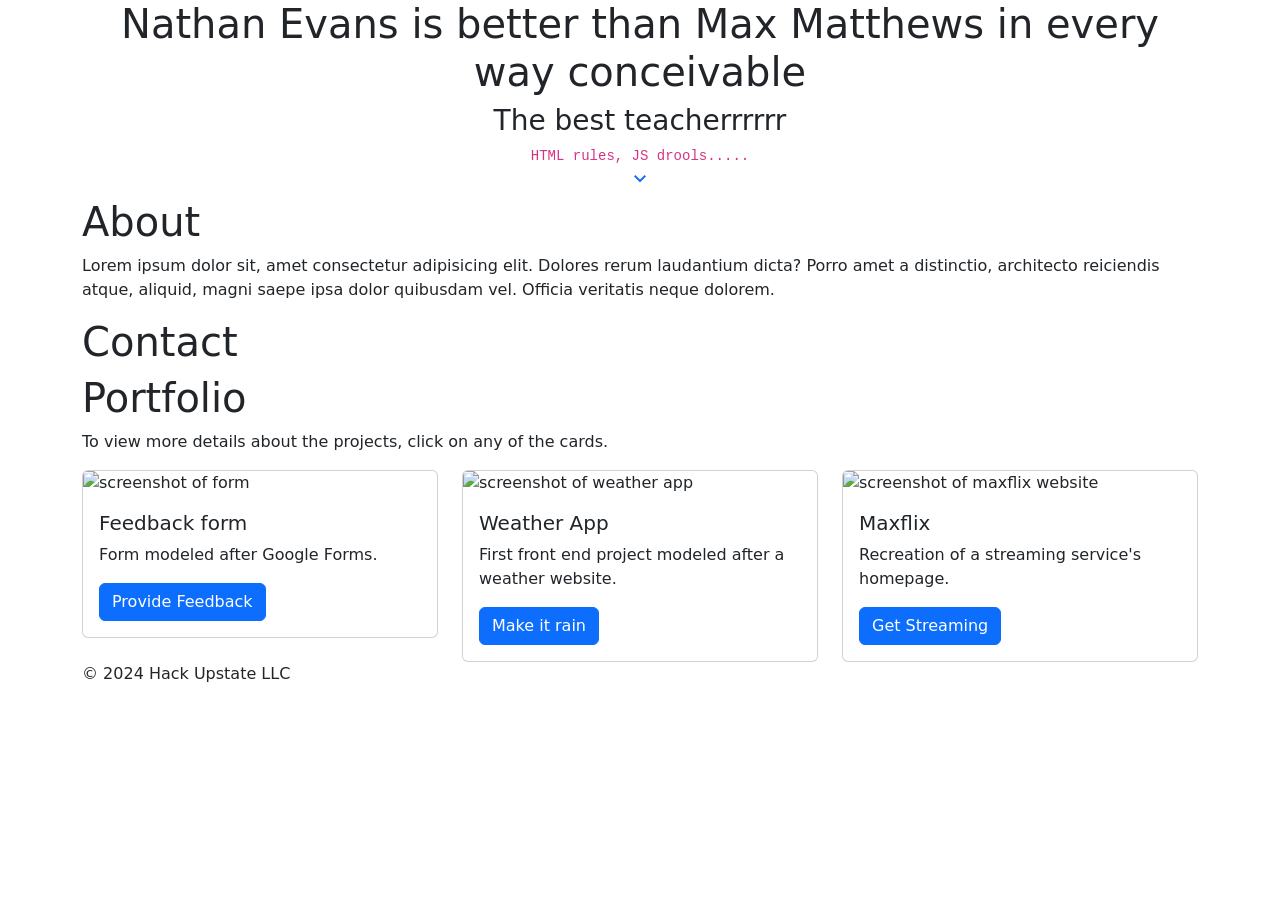
==== src/index.html @ 9168e6d2 "Add index.html" ====
<!DOCTYPE html>
<html lang="en">
	<head>
		<meta charset="UTF-8" />
		<meta name="viewport" content="width=device-width, initial-scale=1.0" />
		<title>Nathan Evans Portfolio</title>
		<link
			href="https://cdn.jsdelivr.net/npm/bootstrap@5.3.3/dist/css/bootstrap.min.css"
			rel="stylesheet"
			integrity="sha384-QWTKZyjpPEjISv5WaRU9OFeRpok6YctnYmDr5pNlyT2bRjXh0JMhjY6hW+ALEwIH"
			crossorigin="anonymous"
		/>
		<link rel="preconnect" href="https://fonts.googleapis.com" />
		<link rel="preconnect" href="https://fonts.gstatic.com" crossorigin />
		<link
			href="https://fonts.googleapis.com/css2?family=Montserrat:ital,wght@0,100..900;1,100..900&family=Open+Sans:ital,wght@0,300..800;1,300..800&display=swap"
			rel="stylesheet"
		/>
		<link
			rel="stylesheet"
			href="https://fonts.googleapis.com/css2?family=Material+Symbols+Outlined:opsz,wght,FILL,GRAD@24,400,0,0"
		/>
		<link href="style.css" rel="stylesheet" />
	</head>
	<body>
		<div class="container">
			<section
				id="intro"
				class="d-flex flex-column justify-content-center align-items-center text-center"
			>
				<h1>Nathan Evans is better than Max Matthews in every way conceivable</h1>
				<h3>The best teacherrrrrr</h3>
				<code>HTML rules, JS drools.....</code>
				<a href="#about">
					<span class="material-symbols-outlined" id="arrowDown">
						keyboard_arrow_down
					</span>
				</a>
			</section>
			<section id="about">
				<h1>About</h1>
				<p>
					Lorem ipsum dolor sit, amet consectetur adipisicing elit.
					Dolores rerum laudantium dicta? Porro amet a distinctio,
					architecto reiciendis atque, aliquid, magni saepe ipsa dolor
					quibusdam vel. Officia veritatis neque dolorem.
				</p>
				<!-- end of about section -->
			</section>
			<section id="contact">
				<h1>Contact</h1>
				
			</section>
			<section id="portfolio">
				<h1>Portfolio</h1>
				<p>
					To view more details about the projects, click on any of the
					cards.
				</p>
				<div class="row">
					<div class="col-sm-4 col-xs-6">
						<div class="card">
							<img
								src="img/feedbackForm.png"
								class="card-img-top"
								alt="screenshot of form"
							/>
							<div class="card-body">
								<h5 class="card-title">Feedback form</h5>
								<p class="card-text">
									Form modeled after Google Forms.
								</p>
								<a href="#" class="btn btn-primary"
									>Provide Feedback</a
								>
							</div>
						</div>
					</div>
					<div class="col-sm-4 col-xs-6">
						<div class="card">
							<img
								src="img/weatherApp.png"
								class="card-img-top"
								alt="screenshot of weather app"
							/>
							<div class="card-body">
								<h5 class="card-title">Weather App</h5>
								<p class="card-text">
									First front end project modeled after a
									weather website.
								</p>
								<a href="weather.html" class="btn btn-primary"
									>Make it rain</a
								>
							</div>
						</div>
						<!-- end of proj #1 col -->
					</div>
					<div class="col-sm-4 col-xs-6">
						<div class="card">
							<img
								src="img/maxflix.png"
								class="card-img-top"
								alt="screenshot of maxflix website"
							/>
							<div class="card-body">
								<h5 class="card-title">Maxflix</h5>
								<p class="card-text">
									Recreation of a streaming service's
									homepage.
								</p>
								<a href="#" class="btn btn-primary"
									>Get Streaming</a
								>
							</div>
						</div>
					</div>
				</div>
			</section>
			<footer>© 2024 Hack Upstate LLC</footer>
			<!-- end of main site container -->
		</div>
	</body>
</html>
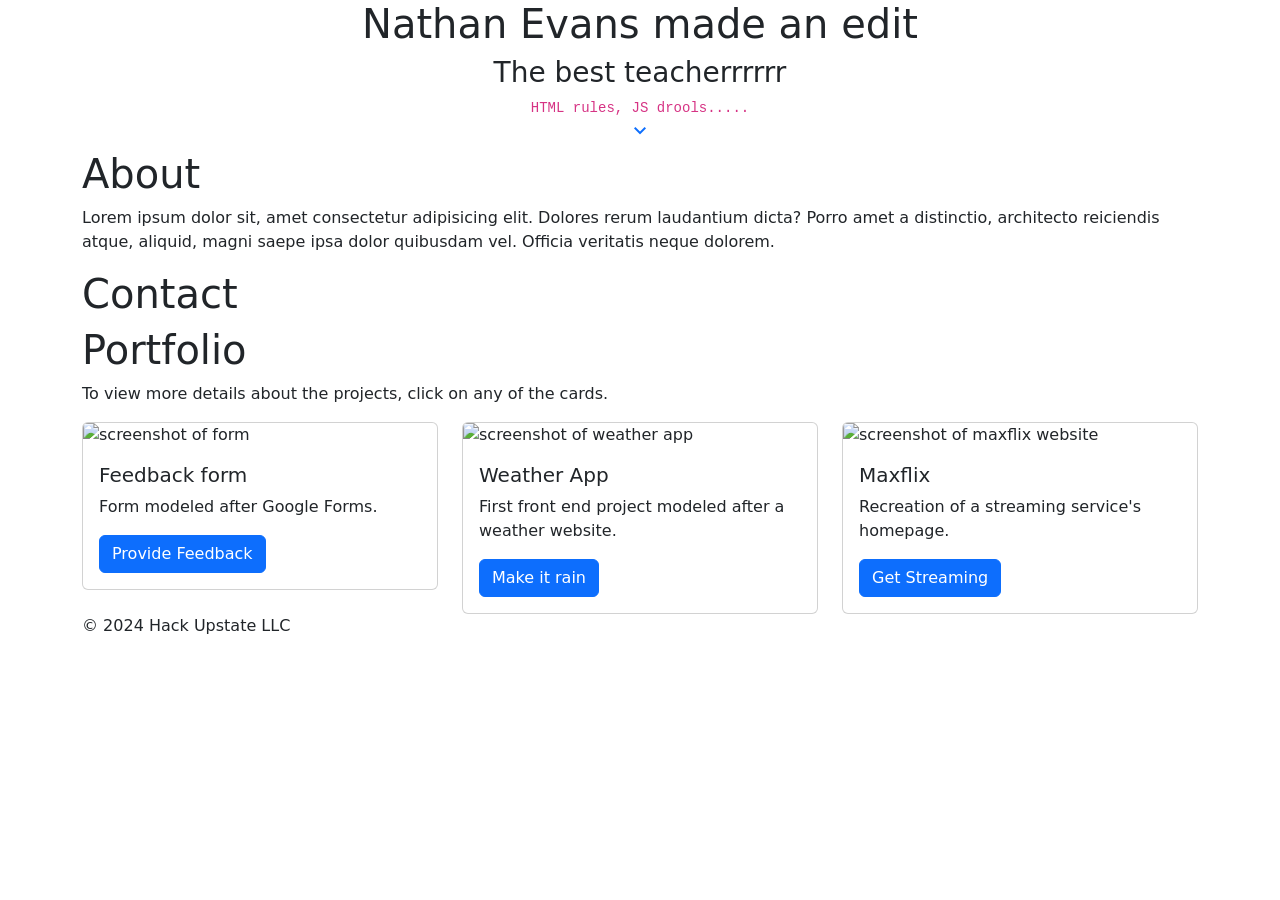
==== commit 6c882233: "Make a change" ====
--- a/src/index.html
+++ b/src/index.html
@@ -28,7 +28,7 @@
 				id="intro"
 				class="d-flex flex-column justify-content-center align-items-center text-center"
 			>
-				<h1>Nathan Evans is better than Max Matthews in every way conceivable</h1>
+				<h1>Nathan Evans made an edit</h1>
 				<h3>The best teacherrrrrr</h3>
 				<code>HTML rules, JS drools.....</code>
 				<a href="#about">
